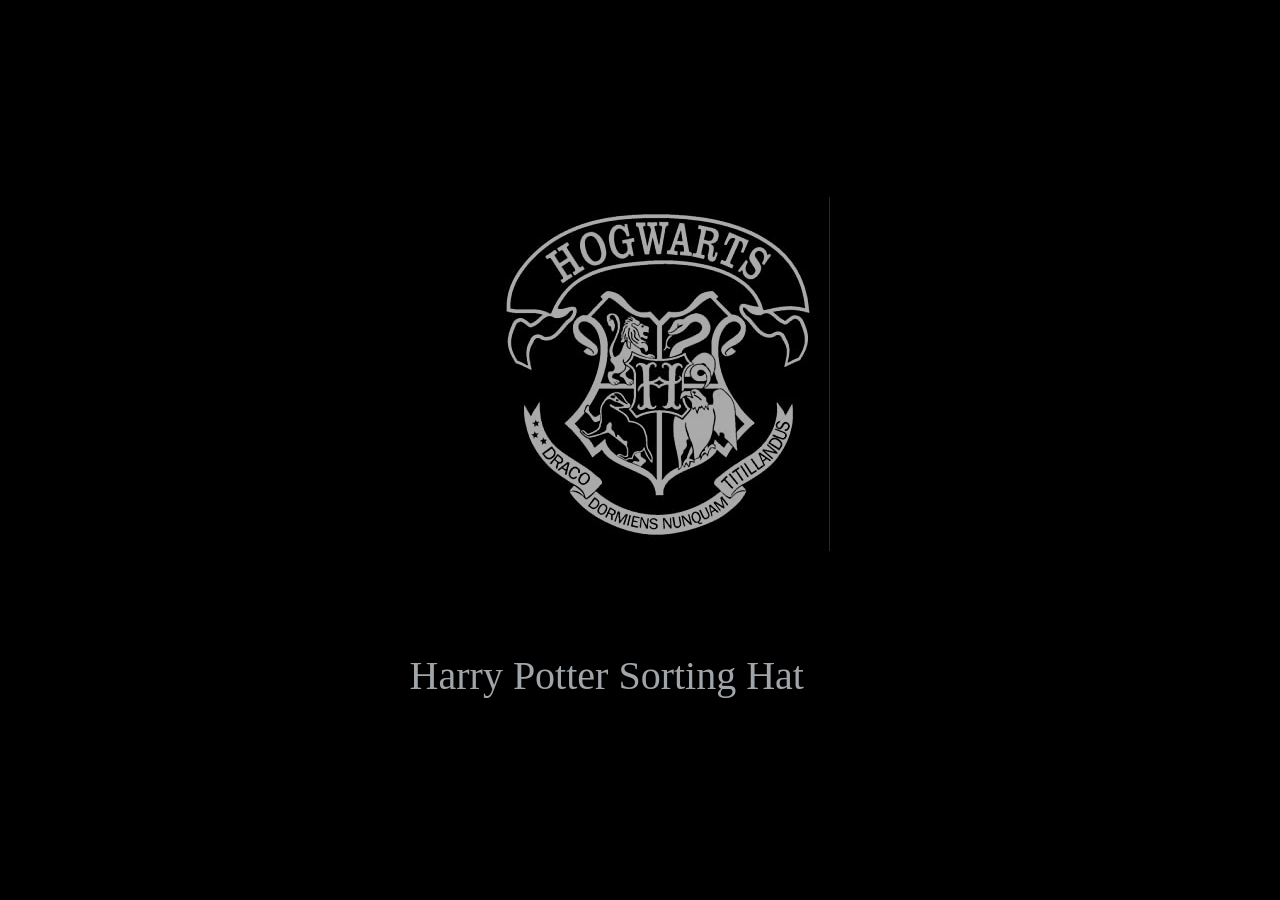
==== index.html @ 643b4668 "change" ====
<!DOCTYPE html>
<html lang="ja">

<head>
    <meta charset="UTF-8">
    <meta name="viewport" content="width=device-width, initial-scale=1.0">
    <link rel="stylesheet" href="style.css">
    <title>Sorting Hat</title>
</head>

<body>




    <!-- タイトル文章 -->
    <header>
        <div class="titlebox">
            <h1>Harry Potter Sorting Hat</h1>
        </div>
        <h1 class="finish">Gameover</h1>
        <h1 class="runatext">Super Lucky!!</h1>
    </header>

    <div id="subt" class="subtitle">
        <p id="percent">スリザリンの確率５０％</p>
    </div>


    <!-- 浮遊選択ボタン ----------------------------->
    <div class="janken">
        <div id="gub" class="gu">
            <p id="gu_btn">グー</p>
        </div>

        <div id="chb" class="cho">
            <p id="cho_btn">チョキ</p>
        </div>

        <div id="pab" class="pa">
            <p id="par_btn">パー</p>
        </div>
    </div>

    <!-- 真ん中帽子画像 ------------------------------>

    <div class="center">
        <div class="harryhat">
            <img src="img/Sortinghat.gif" alt="">
        </div>
        <div class="sryz" id="sryz">
            <img src="img/sryzarin.gif" alt="">
        </div>
        <div class="runa" id="runa">
            <img src="img/runa.gif" alt="">
        </div>
    </div>




    <!-- 説明文 ------------------------------------->

    <div class="textname">
        <div class="text_n">
            <div id="name_k">組分け帽子</div>
        </div>
    </div>
    <div class="textbox">
        <div class="text">
            <div class="text_t">
                <div id="cmp">皆さんがどの寮に入るか組み分けをします。<br>グリフィンドール、ハッフルパフ、レイブンクロー、そしてスリザリン。</div>
                <!-- <div id="judgment">結果は？</div> -->
            </div>
        </div>
    </div>



    <!-- <footer>この項目いる？</footer> -->







    <!-- スタート画面 ---------------------------------------->
    <div class="start">
        <p><img src="img/hogwarts.jpg" alt=""></p>
    </div>

    <a href="" id="startbutton">Harry Potter Sorting Hat</a>


    <!-- 画面消える ----------------------------------------->


    <!-- <script>
    $(function () {
      $('#startbutton').on('click', function () {
        $('#startbutton').fadeOut(2000);
      }, 500);
    });
  </script> -->




    <!-- 選択ボタン移動 ------------------------------------------>
    <script src="https://ajax.googleapis.com/ajax/libs/jquery/3.2.1/jquery.min.js"></script>

    <script>


        $(document).ready(function () {
            animateDiv($('.gu'));
            animateDiv($('.cho'));
            animateDiv($('.pa'));

        });

        function makeNewPosition() {
            const h = $(window).height() + 600 - 800;
            const w = $(window).width() - 100;

            const nh = Math.floor(Math.random() * h);
            const nw = Math.floor(Math.random() * w);

            return [nh, nw];

        }

        function animateDiv(obj) {
            const anime = makeNewPosition();
            const anime_m = $(obj).offset();
            const speed = calcSpeed([anime_m.top, anime_m.left], anime);
            $(obj).animate({ top: anime[0], left: anime[1] }, speed, function () {
                animateDiv(obj);
            });
        }



        function calcSpeed(prev, next) {

            const x = Math.abs(prev[0] - next[0]);
            const y = Math.abs(prev[1] - next[1]);

            const greatest = x > y ? x : y;

            const speedModifier = 0.1;

            const speed = Math.floor(greatest / speedModifier);

            return speed;

        }
    </script>
    <script src="app.js"></script>
</body>

</html>
---- style.css ----
body{
    margin:0;
    padding:0;
    background-color:rgb(7, 1, 28);
    color: white;
}

header{
    margin-top: 20px;
    font-size: 32px;
    color: rgb(255, 248, 54);
    text-align: center;
    font-family:NEW;
    display: flex;
    justify-content: center;
    align-items: center;
    height: 80px;
}

.finish {
    color: rgb(11, 150, 4);
    display: none;
}
.runatext {
    color: rgb(39, 89, 253);
    display: none;
}

.subtitle {
    text-align: center;
    font-size: 25px;
    line-height: 5px;
    
}


.center {
    display: flex;
    justify-content: center;
    align-items: center;
}

.sryz {
    display: none;
    height: 300px;
}
.runa {
    display: none;
    height: 300px;
}

.janken p {
    height: 100px;
    text-align: center;
}

.gu {
    font-size: 20px;
    width: 300px;
    height: 100px;
    border: solid 3px rgb(255, 255, 255);
    border-radius: 5%;
    position:absolute;
    cursor: pointer;
    background-color: rgb(63, 46, 109);
    display: flex;
    justify-content: center;
    align-items: center;
}



.cho {
    font-size: 20px;
    width: 300px;
    height: 100px;
    border: solid 3px rgb(255, 255, 255);
    border-radius: 5%;
    position:absolute;
    cursor: pointer;
    display: flex;
    justify-content: center;
    align-items: center;
    background-color: rgb(63, 46, 109);
}

.pa {
    font-size: 20px;
    width: 300px;
    height: 100px;
    border: solid 3px rgb(255, 255, 255);
    border-radius: 5%;
    position:absolute;
    cursor: pointer;
    display: flex;
    justify-content: center;
    align-items: center;
    background-color: rgb(63, 46, 109);
}

.textbox {
    display: flex;
    justify-content: center;
    
}




.text { 

    margin-top: 10px;
    font-size: 30px;
    /* border: solid 3px rgb(255, 255, 255);線 */
    height: 200px;
    width: 1160px;
    display: flex;
    justify-content: center;
    align-items: center;
    position: relative;
    border-top: solid 2px rgb(255, 255, 255);
    border-bottom: solid 2px rgb(255, 255, 255);
    
}

.text:before, .text:after{
    content: '';
    position: absolute;
    top: -10px;
    width: 2px;
    height: -webkit-calc(100% + 20px);
    height: calc(100% + 20px);
    background-color: rgb(255, 255, 255);
}
.text:before {left: 10px;}
.text:after {right: 10px;}


.textname {
    margin-left: 200px;

}

.text_n { 

    margin-top: 30px;
    font-size: 20px;
    /* border: solid 3px rgb(255, 255, 255);線 */
    height: 40px;
    width: 160px;
    display: flex;
    justify-content: center;
    align-items: center;
    position: relative;
    border-top: solid 2px rgb(255, 255, 255);
    border-bottom: solid 2px rgb(255, 255, 255);
}

.text_n:before, .text_n:after{
    content: '';
    position: absolute;
    top: -10px;
    width: 2px;
    height: -webkit-calc(100% + 20px);
    height: calc(100% + 20px);
    background-color: rgb(255, 255, 255);
}
.text_n:before {left: 10px;}
.text_n:after {right: 10px;}





footer{

    border-bottom:1px solid #ccc;
    text-align: center;
}

.start {
	background: #000000;
	position: fixed;
	top: 0;
	left: 0;
	height: 100%;
	width: 100%;
    z-index: 9000;
    display: flex;
    justify-content: center;
}
.start p {
	position: fixed;
	left: 42%;
	top: 40%;
	transform: translate(-50%, -50%);
	display: none;
	z-index: 9999;
    width: 100px;
    
}

#startbutton {
    position: fixed;
	transform: translate(-50%, -50%);
	display: none;
	z-index: 9999;
    left: 82%;
	top: 75%;
    color: aliceblue;
    font-size: 40px;
    font-family: NEW;
    width: 100%;
    text-decoration: none;
   
}

#startbutton:hover {
    text-decoration: underline;
}
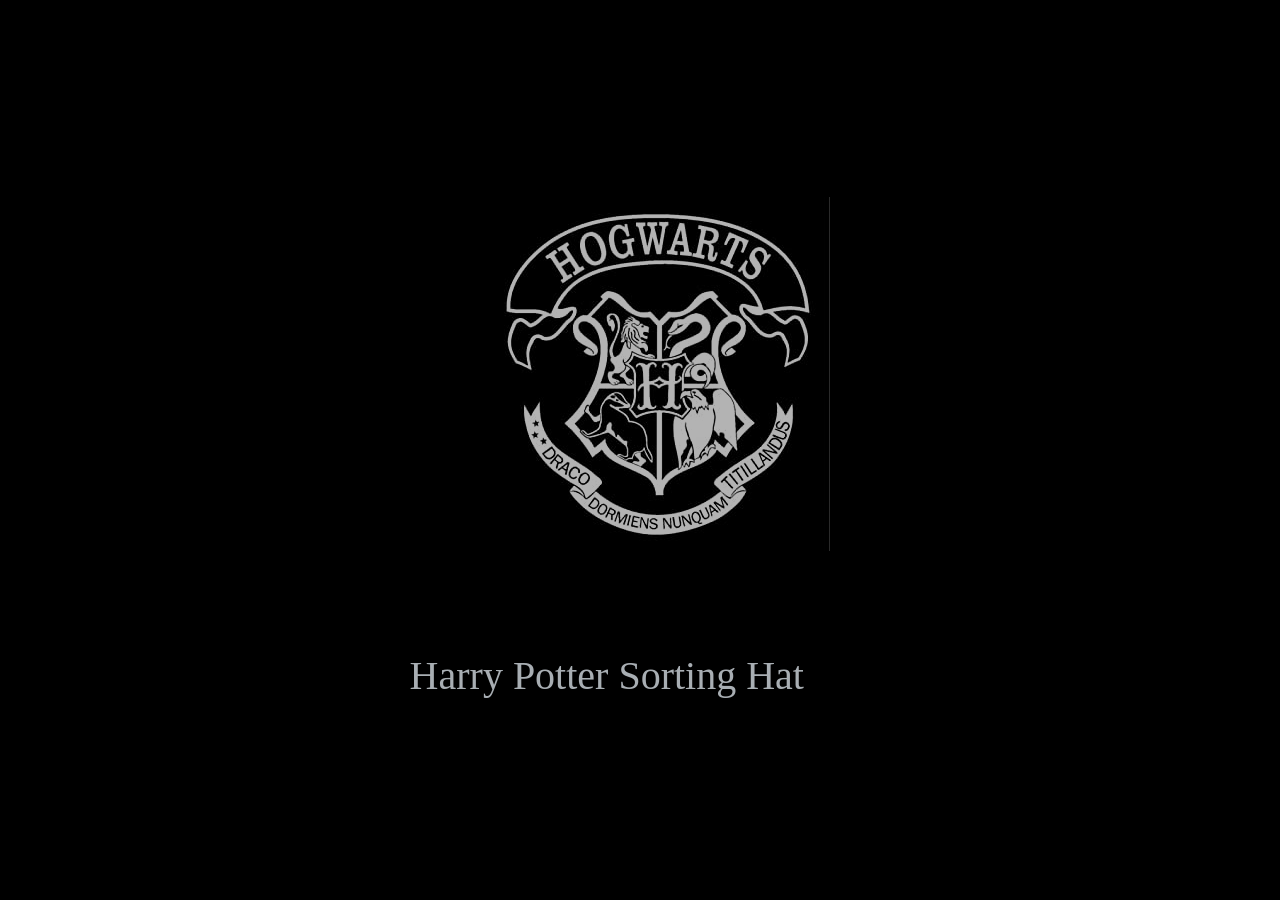
==== commit 1e81c1eb: "分岐成功" ====
--- a/index.html
+++ b/index.html
@@ -20,6 +20,7 @@
         </div>
         <h1 class="finish">Gameover</h1>
         <h1 class="runatext">Super Lucky!!</h1>
+        <h1 class="guritext">Conguratulation☆</h1>
     </header>
 
     <div id="subt" class="subtitle">
@@ -53,6 +54,9 @@
         </div>
         <div class="runa" id="runa">
             <img src="img/runa.gif" alt="">
+        </div>
+        <div class="guri" id="guri">
+            <img src="img/griffin.gif" alt="">
         </div>
     </div>
 
--- a/style.css
+++ b/style.css
@@ -25,6 +25,10 @@
     color: rgb(39, 89, 253);
     display: none;
 }
+.guritext {
+    color: rgb(221, 31, 31);
+    display: none;
+}
 
 .subtitle {
     text-align: center;
@@ -45,6 +49,10 @@
     height: 300px;
 }
 .runa {
+    display: none;
+    height: 300px;
+}
+.guri {
     display: none;
     height: 300px;
 }
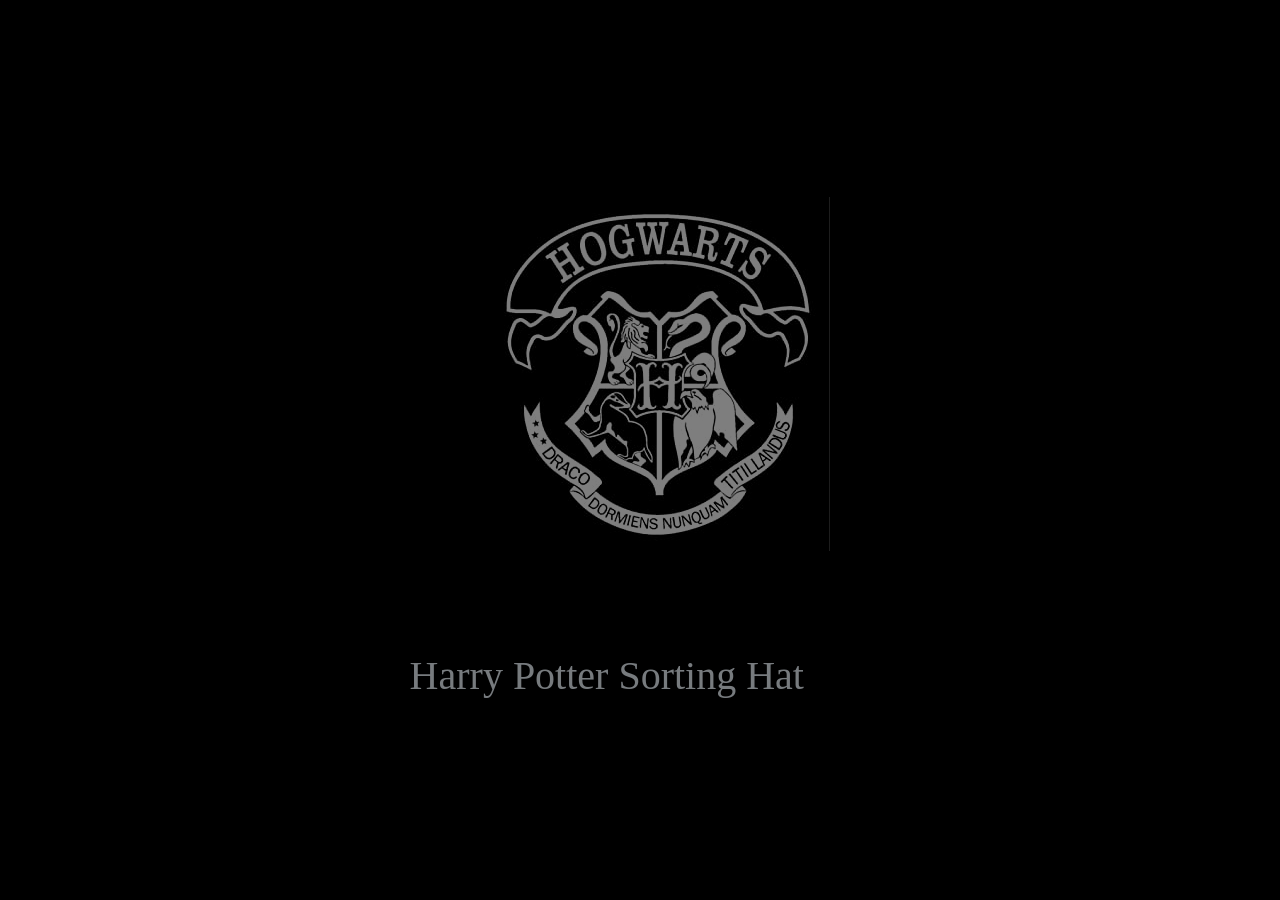
==== commit 837d6fdc: "meter" ====
--- a/index.html
+++ b/index.html
@@ -24,7 +24,12 @@
     </header>
 
     <div id="subt" class="subtitle">
-        <p id="percent">スリザリンの確率５０％</p>
+        <p>あなたがスリザリンに入る確率</p>
+
+        <meter id="fuel" min="0" max="100" low="33" high="66" optimum="80" value="50">
+            at 50/100
+        </meter>
+
     </div>
 
 
@@ -57,6 +62,9 @@
         </div>
         <div class="guri" id="guri">
             <img src="img/griffin.gif" alt="">
+        </div>
+        <div class="ron" id="ron">
+            <img src="img/ron.gif" alt="">
         </div>
     </div>
 
--- a/style.css
+++ b/style.css
@@ -34,7 +34,11 @@
     text-align: center;
     font-size: 25px;
     line-height: 5px;
-    
+}
+
+#fuel {
+    width: 400px;
+    height: 30px;
 }
 
 
@@ -53,6 +57,11 @@
     height: 300px;
 }
 .guri {
+    display: none;
+    height: 300px;
+}
+
+.ron {
     display: none;
     height: 300px;
 }
@@ -225,4 +234,5 @@
 
 #startbutton:hover {
     text-decoration: underline;
-}+}
+
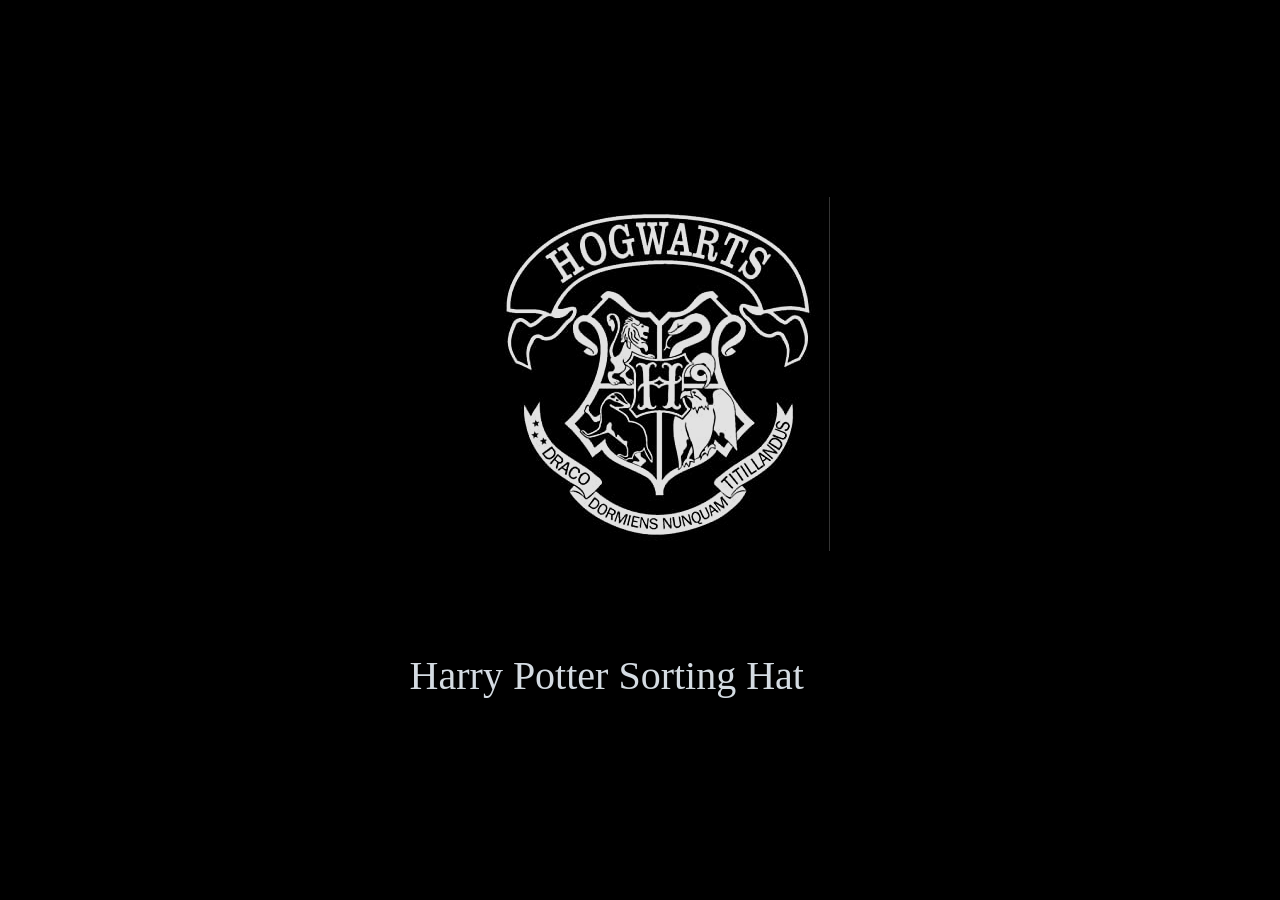
==== commit a435230c: "type" ====
--- a/index.html
+++ b/index.html
@@ -25,13 +25,12 @@
 
     <div id="subt" class="subtitle">
         <p>あなたがスリザリンに入る確率</p>
-
         <meter id="fuel" min="0" max="100" low="33" high="66" optimum="80" value="50">
             at 50/100
         </meter>
 
+
     </div>
-
 
     <!-- 浮遊選択ボタン ----------------------------->
     <div class="janken">
@@ -81,12 +80,13 @@
     <div class="textbox">
         <div class="text">
             <div class="text_t">
-                <div id="cmp">皆さんがどの寮に入るか組み分けをします。<br>グリフィンドール、ハッフルパフ、レイブンクロー、そしてスリザリン。</div>
-                <!-- <div id="judgment">結果は？</div> -->
+                <div id="cmp"></div>
+                <div id="judgment"></div>
             </div>
         </div>
     </div>
 
+    </script>
 
 
     <!-- <footer>この項目いる？</footer> -->
@@ -169,6 +169,8 @@
 
         }
     </script>
+    <script src="https://code.jquery.com/jquery-3.5.1.min.js"
+        integrity="sha256-9/aliU8dGd2tb6OSsuzixeV4y/faTqgFtohetphbbj0=" crossorigin="anonymous"></script>
     <script src="app.js"></script>
 </body>
 
--- a/style.css
+++ b/style.css
@@ -121,7 +121,9 @@
     
 }
 
-
+.text_t {
+    width: 950px;
+}
 
 
 .text { 
@@ -236,3 +238,15 @@
     text-decoration: underline;
 }
 
+
+
+/* @keyframes typing { from { width: 0; } }
+@keyframes caret { 50% { border-color: transparent; } } 
+
+ #cmp {
+width: 40ch;
+border-right: .08em solid;
+overflow: hidden;
+white-space: nowrap;
+animation: typing 5s steps(50, end), caret .5s step-end infinite;
+}  */
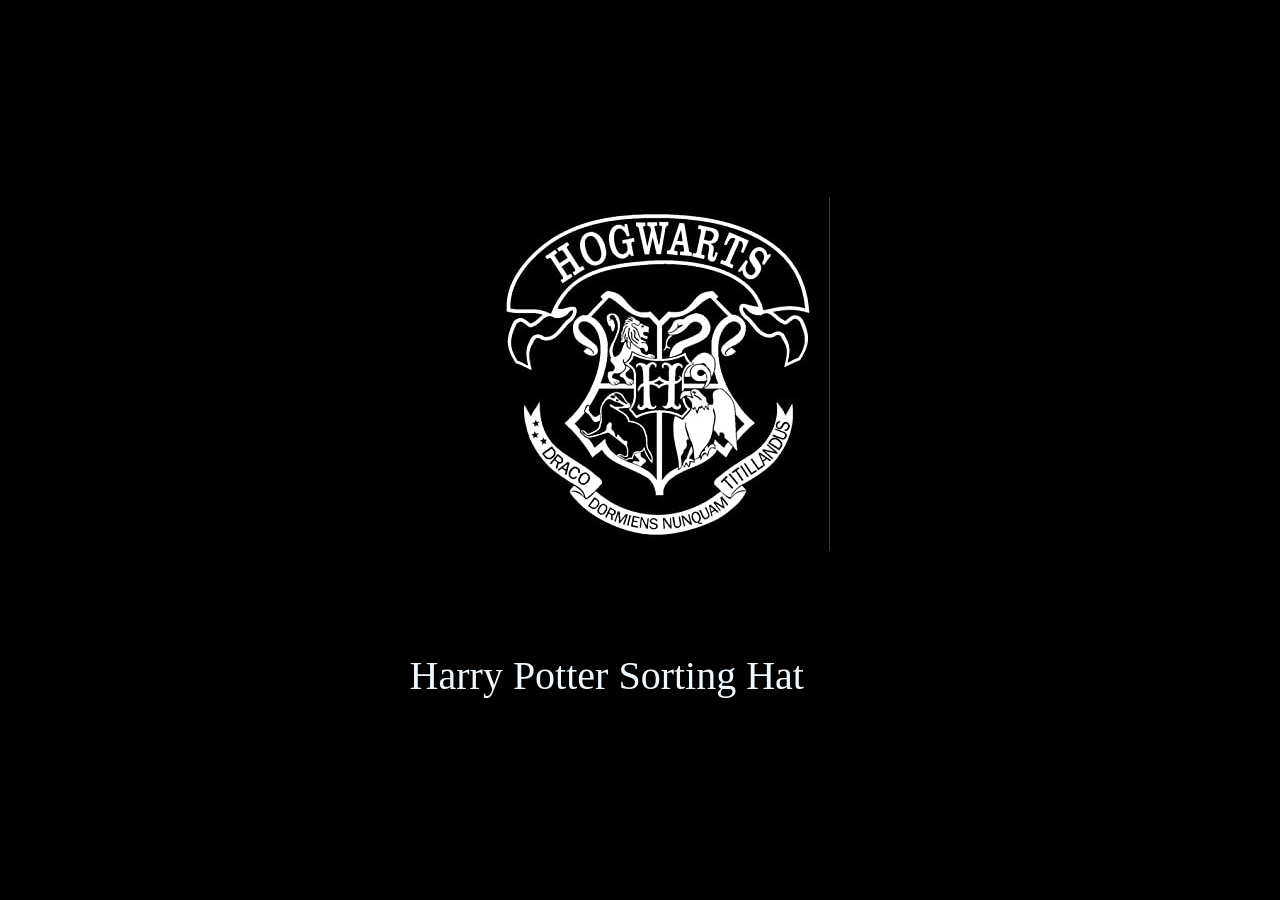
==== commit a1eba8dc: "meter" ====
--- a/index.html
+++ b/index.html
@@ -25,12 +25,16 @@
 
     <div id="subt" class="subtitle">
         <p>あなたがスリザリンに入る確率</p>
-        <meter id="fuel" min="0" max="100" low="33" high="66" optimum="80" value="50">
-            at 50/100
-        </meter>
+    </div>
+    <div class="metergage">
+        <meter id="fuelh" min="0" max="100" low="33" high="66" optimum="80" value="50"></meter>
+        <meter id="fuelmax" min="0" max="100" low="33" high="66" optimum="80" value="100"></meter>
+        <meter id="fuelmin" min="0" max="100" low="33" high="66" optimum="80" value="0"></meter>
+        <meter id="fuelup" min="0" max="100" low="33" high="66" optimum="80" value="35"></meter>
+        <meter id="fueldown" min="0" max="100" low="33" high="66" optimum="80" value="20"></meter>
+    </div>
 
 
-    </div>
 
     <!-- 浮遊選択ボタン ----------------------------->
     <div class="janken">
--- a/style.css
+++ b/style.css
@@ -36,9 +36,34 @@
     line-height: 5px;
 }
 
-#fuel {
-    width: 400px;
-    height: 30px;
+.metergage {
+    display: flex;
+    justify-content: center;
+}
+
+#fuelh {
+    width: 400px;
+    height: 30px;
+}
+#fuelmax {
+    width: 400px;
+    height: 30px;
+    display: none;
+}
+#fuelmin {
+    width: 400px;
+    height: 30px;
+      display: none;
+}
+#fuelup {
+    width: 400px;
+    height: 30px;
+      display: none;
+}
+#fueldown {
+    width: 400px;
+    height: 30px;
+      display: none;
 }
 
 
